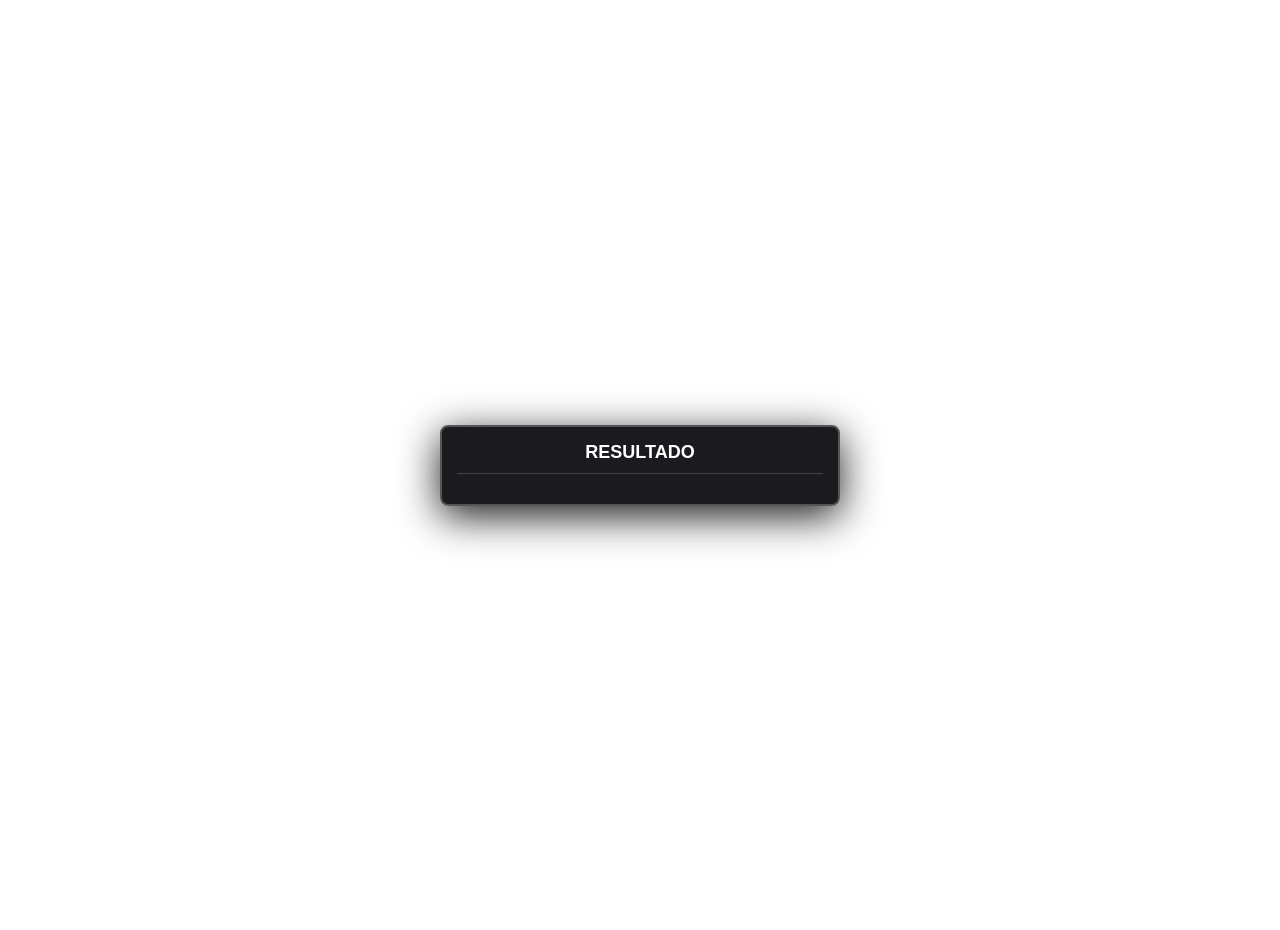
==== resultado.html @ 3fa2b74c "Create resultado.html" ====
<!DOCTYPE html>
<html lang="pt-BR">
<head>
    <meta charset="UTF-8">
    <link rel="stylesheet" href="style.css">
</head>
<body style="background: transparent; display: flex; justify-content: center; align-items: center; height: 100vh; margin: 0; overflow: hidden;">
    <div class="popup" style="display: block; position: relative; width: 90%; max-width: 400px; bottom: auto; left: auto; box-shadow: 0 10px 40px rgba(0,0,0,0.9); border: 2px solid #555;">
        <div class="popup-header" style="justify-content: center; border-bottom: 1px solid #444; padding-bottom: 10px;">
            <h3 id="popup-title" style="color: #fff; font-size: 18px; margin: 0; text-transform: uppercase;">Resultado</h3>
        </div>
        <div id="popup-content" style="font-size: 22px; text-align: center; margin-top: 15px;"></div>
    </div>
    
    <script type="module">
        import OBR from "https://esm.sh/@owlbear-rodeo/sdk";

        function formatResult(value, sorte) {
            let cor = value <= 4 ? "res-falha" : value <= 10 ? "res-comum" : value <= 19 ? "res-incomum" : "res-critico";
            let sorteHtml = sorte > 0 ? `<sup class="sorte-mod">${sorte}</sup>` : "";
            return `<span class="${cor}">${value}</span>${sorteHtml}`;
        }

        OBR.onReady(() => {
            const params = new URLSearchParams(window.location.search);
            const dataStr = params.get('data');
            
            if (dataStr) {
                const data = JSON.parse(decodeURIComponent(dataStr));
                document.getElementById("popup-title").innerText = `Rolagem de ${data.playerName}`;
                
                let parts = [];
                if (data.results.forca.length > 0) parts.push(`🔴 ${data.results.forca.map(v => formatResult(v, data.sorteUsada)).join(", ")}`);
                if (data.results.magia.length > 0) parts.push(`🔵 ${data.results.magia.map(v => formatResult(v, data.sorteUsada)).join(", ")}`);
                if (data.results.agilidade.length > 0) parts.push(`🟣 ${data.results.agilidade.map(v => formatResult(v, data.sorteUsada)).join(", ")}`);
                
                document.getElementById("popup-content").innerHTML = parts.join(" <br><br> ");
            }

            // Fecha a janela sozinha após 6 segundos
            setTimeout(() => { OBR.modal.close("resultado-modal"); }, 6000);
        });
    </script>
</body>
</html>
---- style.css ----
body {
    font-family: Arial, sans-serif;
    background-color: #222;
    color: #fff;
    padding: 15px;
    margin: 0;
}

.attr-row {
    display: flex;
    justify-content: space-between;
    align-items: center;
    margin-bottom: 15px;
    font-size: 18px;
    font-weight: bold;
}

/* Cores dos Atributos */
.attr-forca { color: #ff4c4c; } /* Vermelho */
.attr-magia { color: #4c9aff; } /* Azul */
.attr-agilidade { color: #b366ff; } /* Roxo */

.controls button {
    background-color: #444;
    color: white;
    border: none;
    padding: 5px 15px;
    font-size: 16px;
    cursor: pointer;
    border-radius: 4px;
}

.controls span {
    display: inline-block;
    width: 25px;
    text-align: center;
}

.roll-btn {
    width: 100%;
    padding: 12px;
    font-size: 18px;
    font-weight: bold;
    background-color: #28a745;
    color: white;
    border: none;
    border-radius: 5px;
    cursor: pointer;
    margin-top: 10px;
}

/* Estilo do Popup (Inspirado em caixas de texto limpas/escuras) */
.popup {
    display: none;
    position: fixed;
    bottom: 10px;
    left: 5%;
    width: 90%;
    background: rgba(15, 15, 20, 0.95);
    border: 2px solid #555;
    border-radius: 8px;
    padding: 15px;
    box-sizing: border-box;
    z-index: 1000;
    box-shadow: 0px 5px 15px rgba(0,0,0,0.8);
}

.popup-header {
    display: flex;
    justify-content: space-between;
    align-items: center;
    border-bottom: 1px solid #444;
    padding-bottom: 5px;
    margin-bottom: 10px;
}

.popup-header h3 { margin: 0; font-size: 16px; }
.popup-header button { background: none; color: white; border: none; font-size: 16px; cursor: pointer; }

/* Cores dos Resultados dos Dados */
.res-falha { color: #ff4c4c; font-weight: bold; } /* 1-4: Vermelho */
.res-comum { color: #ffffff; font-weight: bold; } /* 5-10: Branco */
.res-incomum { color: #50c878; font-weight: bold; } /* 11-19: Verde */
.res-critico { color: #ffd700; font-weight: bold; text-shadow: 0 0 8px rgba(255,215,0,0.6); } /* 20: Dourado */
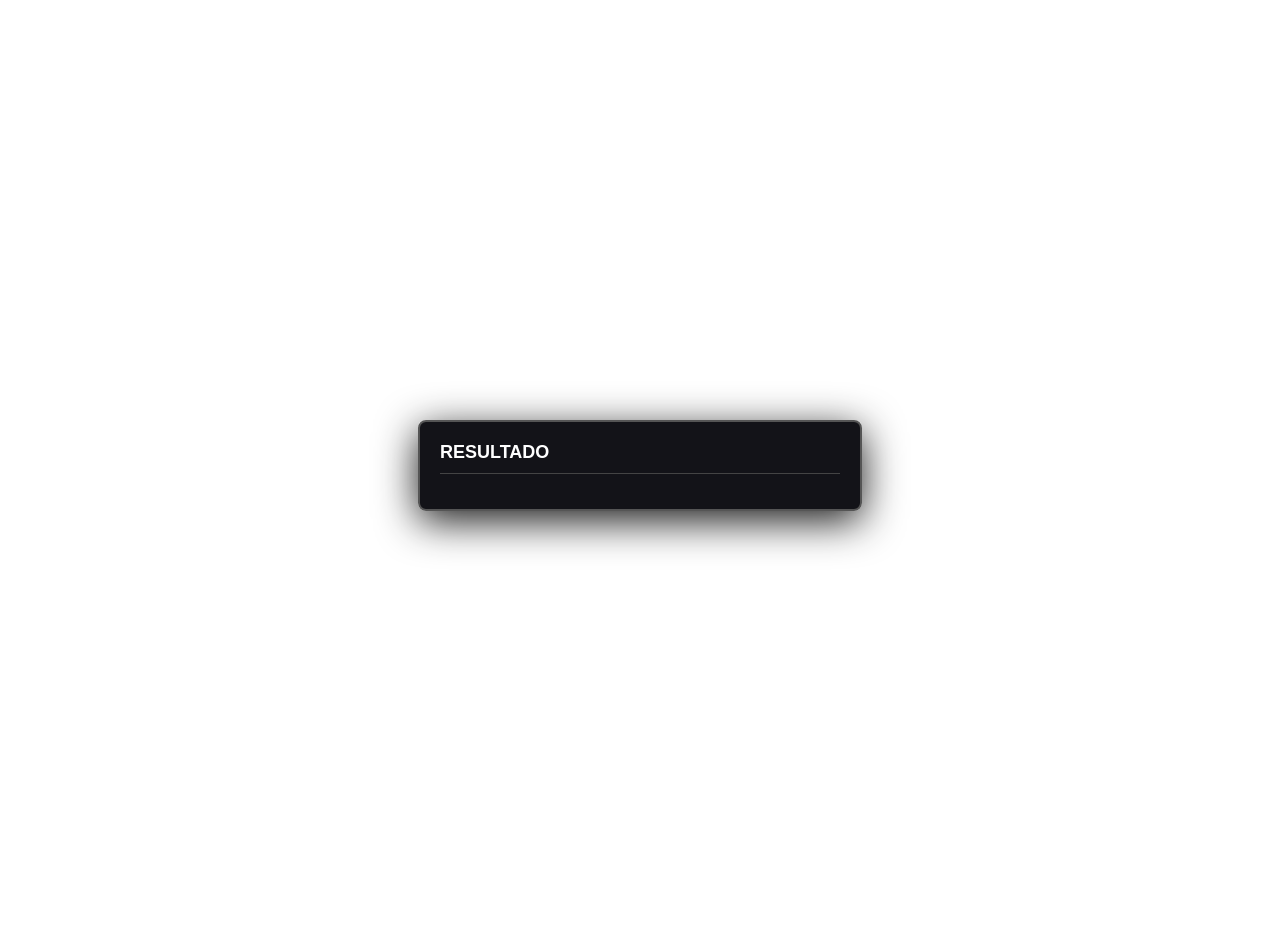
==== commit 9d86dbf1: "Update resultado.html" ====
--- a/resultado.html
+++ b/resultado.html
@@ -5,18 +5,18 @@
     <link rel="stylesheet" href="style.css">
 </head>
 <body style="background: transparent; display: flex; justify-content: center; align-items: center; height: 100vh; margin: 0; overflow: hidden;">
-    <div class="popup" style="display: block; position: relative; width: 90%; max-width: 400px; bottom: auto; left: auto; box-shadow: 0 10px 40px rgba(0,0,0,0.9); border: 2px solid #555;">
-        <div class="popup-header" style="justify-content: center; border-bottom: 1px solid #444; padding-bottom: 10px;">
+    <div class="popup" style="display: block; position: relative; width: 90%; max-width: 400px; bottom: auto; left: auto; background: rgba(15, 15, 20, 0.98); box-shadow: 0 10px 40px rgba(0,0,0,0.9); border: 2px solid #555; padding: 20px; border-radius: 8px;">
+        <div class="popup-header" style="justify-content: center; border-bottom: 1px solid #444; padding-bottom: 10px; margin-bottom: 15px;">
             <h3 id="popup-title" style="color: #fff; font-size: 18px; margin: 0; text-transform: uppercase;">Resultado</h3>
         </div>
-        <div id="popup-content" style="font-size: 22px; text-align: center; margin-top: 15px;"></div>
+        <div id="popup-content" style="font-size: 20px; text-align: left; margin-top: 15px; font-weight: bold;"></div>
     </div>
     
     <script type="module">
         import OBR from "https://esm.sh/@owlbear-rodeo/sdk";
 
         function formatResult(value, sorte) {
-            let cor = value <= 4 ? "res-falha" : value <= 10 ? "res-comum" : value <= 19 ? "res-incomum" : "res-critico";
+            let cor = value <= 4 ? "res-falha" : value <= 11 ? "res-comum" : value <= 19 ? "res-incomum" : "res-critico";
             let sorteHtml = sorte > 0 ? `<sup class="sorte-mod">${sorte}</sup>` : "";
             return `<span class="${cor}">${value}</span>${sorteHtml}`;
         }
@@ -30,14 +30,14 @@
                 document.getElementById("popup-title").innerText = `Rolagem de ${data.playerName}`;
                 
                 let parts = [];
-                if (data.results.forca.length > 0) parts.push(`🔴 ${data.results.forca.map(v => formatResult(v, data.sorteUsada)).join(", ")}`);
-                if (data.results.magia.length > 0) parts.push(`🔵 ${data.results.magia.map(v => formatResult(v, data.sorteUsada)).join(", ")}`);
-                if (data.results.agilidade.length > 0) parts.push(`🟣 ${data.results.agilidade.map(v => formatResult(v, data.sorteUsada)).join(", ")}`);
+                // Usando texto colorido em vez de bolinhas
+                if (data.results.forca.length > 0) parts.push(`<span class="attr-forca">Força:</span> ${data.results.forca.map(v => formatResult(v, data.sorteUsada)).join(", ")}`);
+                if (data.results.magia.length > 0) parts.push(`<span class="attr-magia">Magia:</span> ${data.results.magia.map(v => formatResult(v, data.sorteUsada)).join(", ")}`);
+                if (data.results.agilidade.length > 0) parts.push(`<span class="attr-agilidade">Agilidade:</span> ${data.results.agilidade.map(v => formatResult(v, data.sorteUsada)).join(", ")}`);
                 
                 document.getElementById("popup-content").innerHTML = parts.join(" <br><br> ");
             }
 
-            // Fecha a janela sozinha após 6 segundos
             setTimeout(() => { OBR.modal.close("resultado-modal"); }, 6000);
         });
     </script>
--- a/style.css
+++ b/style.css
@@ -15,7 +15,6 @@
     font-weight: bold;
 }
 
-/* Cores dos Atributos */
 .attr-forca { color: #ff4c4c; } /* Vermelho */
 .attr-magia { color: #4c9aff; } /* Azul */
 .attr-agilidade { color: #b366ff; } /* Roxo */
@@ -41,7 +40,7 @@
     padding: 12px;
     font-size: 18px;
     font-weight: bold;
-    background-color: #28a745;
+    background-color: #00b359;
     color: white;
     border: none;
     border-radius: 5px;
@@ -49,36 +48,54 @@
     margin-top: 10px;
 }
 
-/* Estilo do Popup (Inspirado em caixas de texto limpas/escuras) */
-.popup {
-    display: none;
-    position: fixed;
-    bottom: 10px;
-    left: 5%;
-    width: 90%;
-    background: rgba(15, 15, 20, 0.95);
-    border: 2px solid #555;
-    border-radius: 8px;
-    padding: 15px;
-    box-sizing: border-box;
-    z-index: 1000;
-    box-shadow: 0px 5px 15px rgba(0,0,0,0.8);
+.roll-btn:hover {
+    background-color: #00994c;
 }
 
-.popup-header {
-    display: flex;
-    justify-content: space-between;
-    align-items: center;
-    border-bottom: 1px solid #444;
+/* Cores dos Resultados dos Dados (Atualizadas) */
+.res-falha { color: #ff4c4c; font-weight: bold; } /* 1-4: Vermelho */
+.res-comum { color: #ffffff; font-weight: bold; } /* 5-11: Branco */
+.res-incomum { color: #50c878; font-weight: bold; } /* 12-19: Verde */
+.res-critico { color: #ffd700; font-weight: bold; text-shadow: 0 0 8px rgba(255,215,0,0.6); } /* 20: Dourado */
+
+/* Estilos do Histórico e Modificadores */
+.historico-header {
+    margin-top: 25px;
+    font-size: 16px;
+    font-weight: bold;
+    border-bottom: 2px solid #444;
     padding-bottom: 5px;
     margin-bottom: 10px;
+    color: #ccc;
 }
 
-.popup-header h3 { margin: 0; font-size: 16px; }
-.popup-header button { background: none; color: white; border: none; font-size: 16px; cursor: pointer; }
+.historico-container {
+    max-height: 180px;
+    overflow-y: auto;
+    background: rgba(15, 15, 20, 0.95);
+    padding: 10px;
+    border-radius: 5px;
+    border: 1px solid #444;
+}
 
-/* Cores dos Resultados dos Dados */
-.res-falha { color: #ff4c4c; font-weight: bold; } /* 1-4: Vermelho */
-.res-comum { color: #ffffff; font-weight: bold; } /* 5-10: Branco */
-.res-incomum { color: #50c878; font-weight: bold; } /* 11-19: Verde */
-.res-critico { color: #ffd700; font-weight: bold; text-shadow: 0 0 8px rgba(255,215,0,0.6); } /* 20: Dourado */
+.historico-item {
+    font-size: 14px;
+    margin-bottom: 8px;
+    border-bottom: 1px dashed #444;
+    padding-bottom: 8px;
+    line-height: 1.5;
+}
+
+.historico-item:last-child {
+    border-bottom: none;
+    margin-bottom: 0;
+    padding-bottom: 0;
+}
+
+.sorte-mod {
+    color: #50c878; 
+    font-size: 11px;
+    font-weight: bold;
+    vertical-align: super;
+    margin-left: 2px;
+}
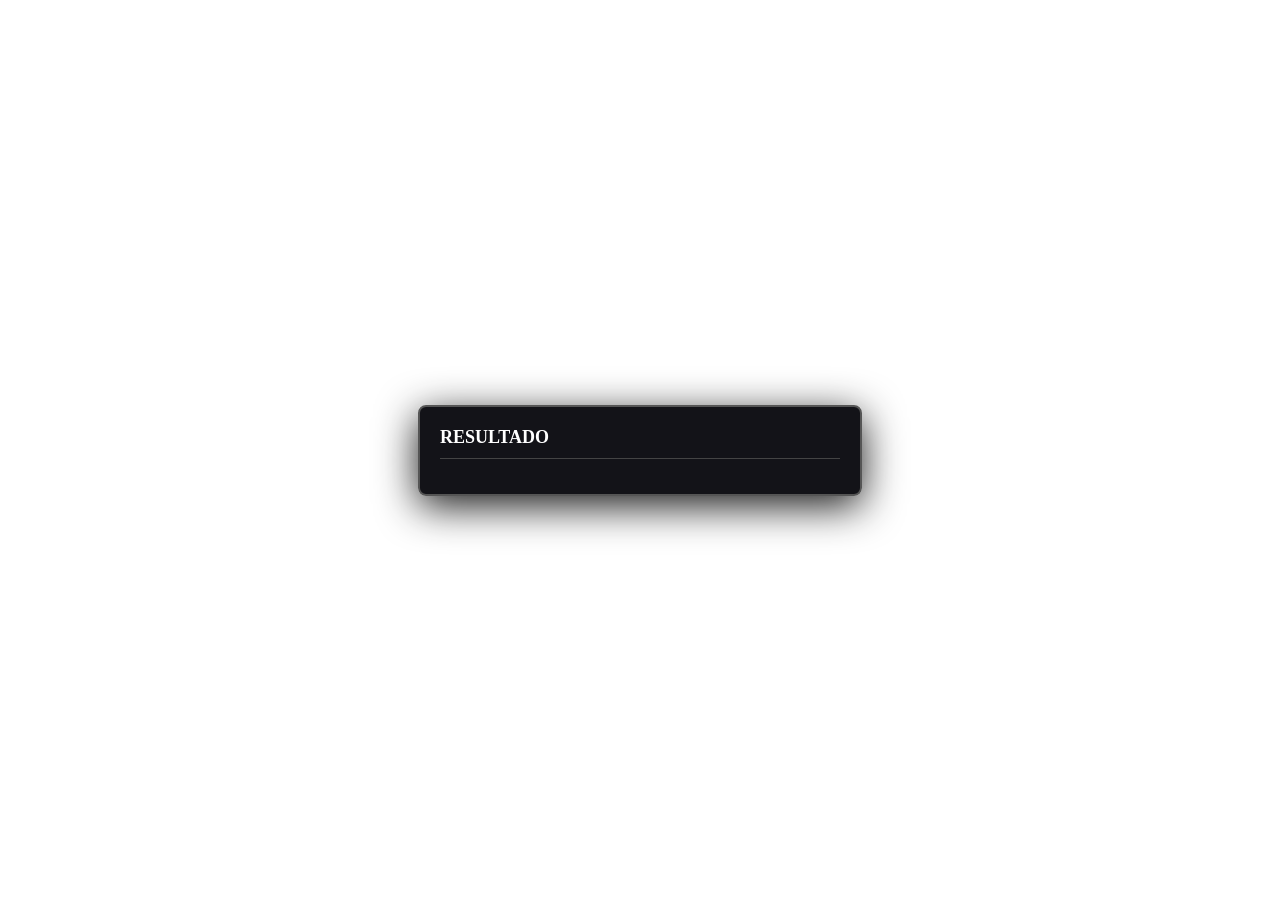
==== commit 9938134c: "Update resultado.html" ====
--- a/resultado.html
+++ b/resultado.html
@@ -3,9 +3,25 @@
 <head>
     <meta charset="UTF-8">
     <link rel="stylesheet" href="style.css">
+    <style>
+        @keyframes camera-shake {
+            0% { transform: translate(1px, 1px) rotate(0deg); }
+            10% { transform: translate(-2px, -2px) rotate(-1deg); }
+            20% { transform: translate(-3px, 0px) rotate(1deg); }
+            30% { transform: translate(3px, 2px) rotate(0deg); }
+            40% { transform: translate(1px, -1px) rotate(1deg); }
+            50% { transform: translate(-1px, 2px) rotate(-1deg); }
+            60% { transform: translate(-3px, 1px) rotate(0deg); }
+            70% { transform: translate(3px, 1px) rotate(-1deg); }
+            80% { transform: translate(-1px, -1px) rotate(1deg); }
+            90% { transform: translate(1px, 2px) rotate(0deg); }
+            100% { transform: translate(0px, 0px) rotate(0deg); }
+        }
+    </style>
 </head>
 <body style="background: transparent; display: flex; justify-content: center; align-items: center; height: 100vh; margin: 0; overflow: hidden;">
-    <div class="popup" style="display: block; position: relative; width: 90%; max-width: 400px; bottom: auto; left: auto; background: rgba(15, 15, 20, 0.98); box-shadow: 0 10px 40px rgba(0,0,0,0.9); border: 2px solid #555; padding: 20px; border-radius: 8px;">
+    
+    <div id="popup-box" class="popup" style="display: block; position: relative; width: 90%; max-width: 400px; bottom: auto; left: auto; background: rgba(15, 15, 20, 0.98); box-shadow: 0 10px 40px rgba(0,0,0,0.9); border: 2px solid #555; padding: 20px; border-radius: 8px;">
         <div class="popup-header" style="justify-content: center; border-bottom: 1px solid #444; padding-bottom: 10px; margin-bottom: 15px;">
             <h3 id="popup-title" style="color: #fff; font-size: 18px; margin: 0; text-transform: uppercase;">Resultado</h3>
         </div>
@@ -14,6 +30,12 @@
     
     <script type="module">
         import OBR from "https://esm.sh/@owlbear-rodeo/sdk";
+
+        // Converte cor Hex (#ff0000) para RGB (255, 0, 0) para o CSS da luz brilhar
+        function hexToRgb(hex) {
+            var result = /^#?([a-f\d]{2})([a-f\d]{2})([a-f\d]{2})$/i.exec(hex);
+            return result ? `${parseInt(result[1], 16)}, ${parseInt(result[2], 16)}, ${parseInt(result[3], 16)}` : "255, 215, 0"; // Ouro como falha
+        }
 
         function formatResult(value, sorte) {
             let cor = value <= 4 ? "res-falha" : value <= 11 ? "res-comum" : value <= 19 ? "res-incomum" : "res-critico";
@@ -30,12 +52,50 @@
                 document.getElementById("popup-title").innerText = `Rolagem de ${data.playerName}`;
                 
                 let parts = [];
-                // Usando texto colorido em vez de bolinhas
-                if (data.results.forca.length > 0) parts.push(`<span class="attr-forca">Força:</span> ${data.results.forca.map(v => formatResult(v, data.sorteUsada)).join(", ")}`);
-                if (data.results.magia.length > 0) parts.push(`<span class="attr-magia">Magia:</span> ${data.results.magia.map(v => formatResult(v, data.sorteUsada)).join(", ")}`);
-                if (data.results.agilidade.length > 0) parts.push(`<span class="attr-agilidade">Agilidade:</span> ${data.results.agilidade.map(v => formatResult(v, data.sorteUsada)).join(", ")}`);
+                let teveCritico = false;
+
+                const processarAtributo = (array, nome, classeCSS) => {
+                    if (array.length > 0) {
+                        parts.push(`<span class="${classeCSS}">${nome}:</span> ` + array.map(v => {
+                            if (v >= 20) teveCritico = true;
+                            return formatResult(v, data.sorteUsada);
+                        }).join(", "));
+                    }
+                };
+
+                processarAtributo(data.results.forca, "Força", "attr-forca");
+                processarAtributo(data.results.magia, "Magia", "attr-magia");
+                processarAtributo(data.results.agilidade, "Agilidade", "attr-agilidade");
                 
                 document.getElementById("popup-content").innerHTML = parts.join(" <br><br> ");
+
+                const box = document.getElementById("popup-box");
+                
+                // Aplicação da cor do Grimório ou Dourado Padrão
+                let corBase = data.auraColor || "#ffd700";
+                let rgbCor = hexToRgb(corBase);
+
+                if (teveCritico) {
+                    // Injeta uma animação de CSS feita na hora com a cor do jogador
+                    const style = document.createElement('style');
+                    style.innerHTML = `
+                        @keyframes dynamic-dramatic {
+                            0% { box-shadow: 0 10px 40px rgba(0,0,0,0.9); }
+                            50% { box-shadow: 0 0 60px rgba(${rgbCor}, 0.8), inset 0 0 20px rgba(${rgbCor}, 0.3); }
+                            100% { box-shadow: 0 0 30px rgba(${rgbCor}, 0.5); }
+                        }
+                        .custom-crit-anim {
+                            animation: camera-shake 0.4s cubic-bezier(.36,.07,.19,.97) both, dynamic-dramatic 1s ease-out forwards;
+                            border-color: ${corBase} !important;
+                        }
+                    `;
+                    document.head.appendChild(style);
+                    box.classList.add("custom-crit-anim");
+                } else if (data.auraColor) {
+                    // Se não for crítico, mas tiver aura, aplica um brilho suave constante
+                    box.style.boxShadow = `0 0 30px rgba(${rgbCor}, 0.3)`;
+                    box.style.borderColor = corBase;
+                }
             }
 
             setTimeout(() => { OBR.modal.close("resultado-modal"); }, 6000);
--- a/style.css
+++ b/style.css
@@ -1,65 +1,73 @@
-body {
-    font-family: Arial, sans-serif;
-    background-color: #222;
-    color: #fff;
-    padding: 15px;
-    margin: 0;
+/* Estilos do Criador de Grimórios e Lixeira */
+.grimorio-section {
+    margin-top: 15px;
+    background: rgba(0, 0, 0, 0.2);
+    padding: 10px;
+    border-radius: 5px;
+    border: 1px solid #333;
 }
 
-.attr-row {
-    display: flex;
-    justify-content: space-between;
-    align-items: center;
-    margin-bottom: 15px;
-    font-size: 18px;
-    font-weight: bold;
+.grimorio-title {
+    font-size: 13px;
+    color: #aaa;
+    display: block;
+    margin-bottom: 8px;
+    text-transform: uppercase;
 }
 
-.attr-forca { color: #ff4c4c; } /* Vermelho */
-.attr-magia { color: #4c9aff; } /* Azul */
-.attr-agilidade { color: #b366ff; } /* Roxo */
+.grimorio-creator {
+    display: flex;
+    gap: 5px;
+    margin-bottom: 8px;
+}
 
-.controls button {
-    background-color: #444;
+.grimorio-creator input[type="text"] {
+    flex: 1;
+    background: #222;
     color: white;
-    border: none;
-    padding: 5px 15px;
-    font-size: 16px;
+    border: 1px solid #555;
+    padding: 6px;
+    border-radius: 4px;
+    outline: none;
+}
+
+.grimorio-creator input[type="color"] {
+    width: 35px;
+    height: 30px;
+    padding: 0;
+    border: 1px solid #555;
+    background: transparent;
     cursor: pointer;
     border-radius: 4px;
 }
 
-.controls span {
-    display: inline-block;
-    width: 25px;
-    text-align: center;
+.grimorio-creator button {
+    background: #444;
+    color: white;
+    border: none;
+    padding: 0 12px;
+    border-radius: 4px;
+    cursor: pointer;
+    font-weight: bold;
 }
 
-.roll-btn {
+.grimorio-creator button:hover { background: #555; }
+
+#sel-grimorio {
     width: 100%;
-    padding: 12px;
-    font-size: 18px;
-    font-weight: bold;
-    background-color: #00b359;
+    background: #222;
     color: white;
-    border: none;
-    border-radius: 5px;
+    border: 1px solid #555;
+    padding: 6px;
+    border-radius: 4px;
+    outline: none;
     cursor: pointer;
-    margin-top: 10px;
 }
 
-.roll-btn:hover {
-    background-color: #00994c;
-}
-
-/* Cores dos Resultados dos Dados (Atualizadas) */
-.res-falha { color: #ff4c4c; font-weight: bold; } /* 1-4: Vermelho */
-.res-comum { color: #ffffff; font-weight: bold; } /* 5-11: Branco */
-.res-incomum { color: #50c878; font-weight: bold; } /* 12-19: Verde */
-.res-critico { color: #ffd700; font-weight: bold; text-shadow: 0 0 8px rgba(255,215,0,0.6); } /* 20: Dourado */
-
-/* Estilos do Histórico e Modificadores */
 .historico-header {
+    display: flex;
+    justify-content: space-between;
+    align-items: center;
     margin-top: 25px;
     font-size: 16px;
     font-weight: bold;
@@ -69,33 +77,16 @@
     color: #ccc;
 }
 
-.historico-container {
-    max-height: 180px;
-    overflow-y: auto;
-    background: rgba(15, 15, 20, 0.95);
-    padding: 10px;
-    border-radius: 5px;
-    border: 1px solid #444;
+.btn-lixeira {
+    background: transparent;
+    border: none;
+    cursor: pointer;
+    font-size: 16px;
+    opacity: 0.7;
+    transition: 0.2s;
 }
 
-.historico-item {
-    font-size: 14px;
-    margin-bottom: 8px;
-    border-bottom: 1px dashed #444;
-    padding-bottom: 8px;
-    line-height: 1.5;
+.btn-lixeira:hover {
+    opacity: 1;
+    transform: scale(1.1);
 }
-
-.historico-item:last-child {
-    border-bottom: none;
-    margin-bottom: 0;
-    padding-bottom: 0;
-}
-
-.sorte-mod {
-    color: #50c878; 
-    font-size: 11px;
-    font-weight: bold;
-    vertical-align: super;
-    margin-left: 2px;
-}
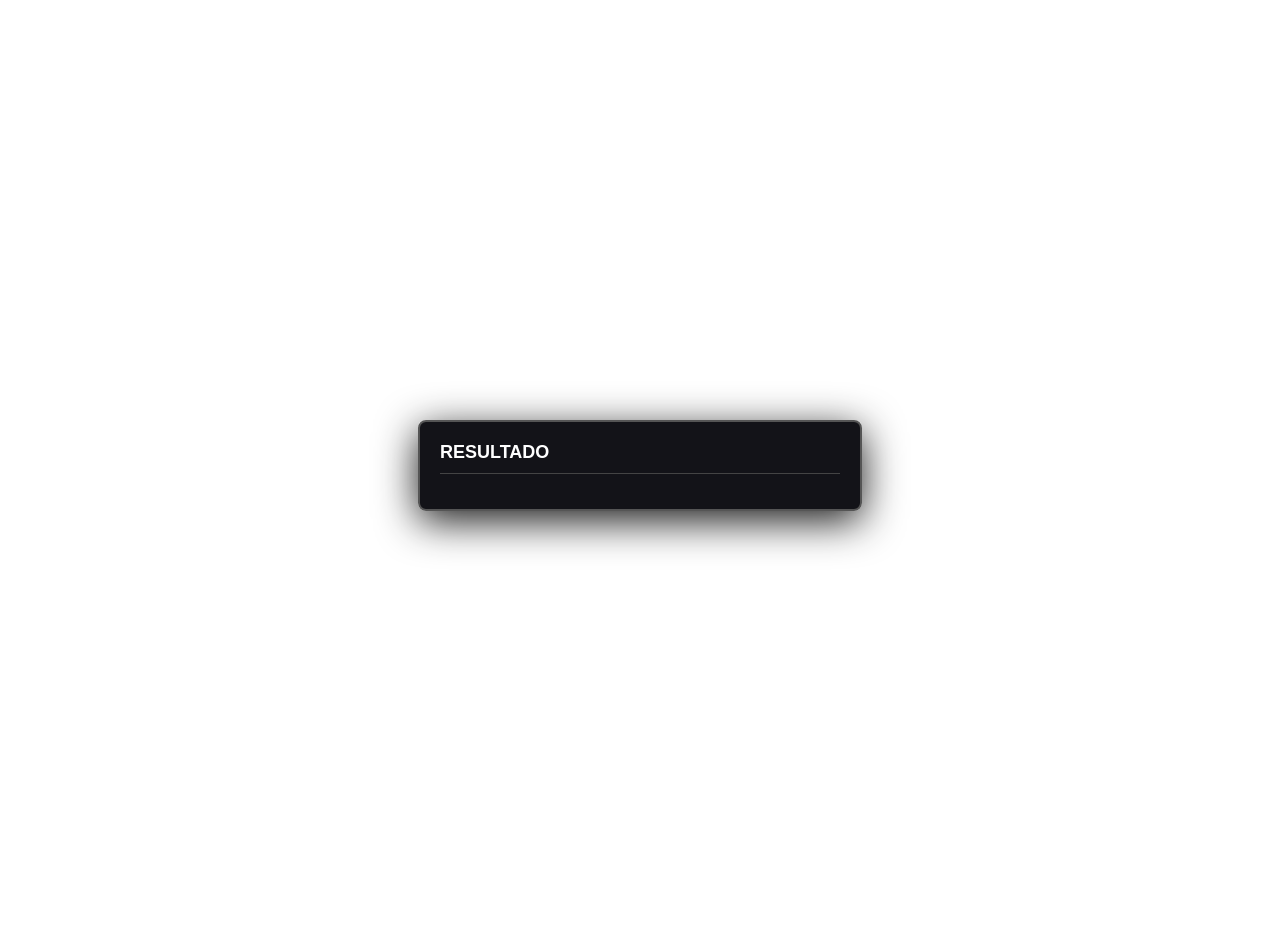
==== commit 2b9e92fe: "Update resultado.html" ====
--- a/resultado.html
+++ b/resultado.html
@@ -2,7 +2,7 @@
 <html lang="pt-BR">
 <head>
     <meta charset="UTF-8">
-    <link rel="stylesheet" href="style.css">
+    <link rel="stylesheet" href="style.css?v=9">
     <style>
         @keyframes camera-shake {
             0% { transform: translate(1px, 1px) rotate(0deg); }
--- a/style.css
+++ b/style.css
@@ -1,10 +1,79 @@
-/* Estilos do Criador de Grimórios e Lixeira */
+body {
+    font-family: Arial, sans-serif;
+    background-color: #222;
+    color: #fff;
+    padding: 15px;
+    margin: 0;
+}
+
+.attr-row {
+    display: flex;
+    justify-content: space-between;
+    align-items: center;
+    margin-bottom: 15px;
+    font-size: 18px;
+    font-weight: bold;
+}
+
+/* Cores dos Atributos */
+.attr-forca { color: #ff4c4c; }
+.attr-magia { color: #4c9aff; }
+.attr-agilidade { color: #b366ff; }
+
+.controls button {
+    background-color: #444;
+    color: white;
+    border: none;
+    padding: 5px 15px;
+    font-size: 16px;
+    cursor: pointer;
+    border-radius: 4px;
+}
+
+.controls span {
+    display: inline-block;
+    width: 25px;
+    text-align: center;
+}
+
+/* O Botão Verde Clássico */
+.roll-btn {
+    width: 100%;
+    padding: 12px;
+    font-size: 18px;
+    font-weight: bold;
+    background-color: #00b359;
+    color: white;
+    border: none;
+    border-radius: 5px;
+    cursor: pointer;
+    margin-top: 10px;
+}
+
+.roll-btn:hover { background-color: #00994c; }
+
+/* Cores dos Resultados */
+.res-falha { color: #ff4c4c; font-weight: bold; }
+.res-comum { color: #ffffff; font-weight: bold; }
+.res-incomum { color: #50c878; font-weight: bold; }
+.res-critico { color: #ffd700; font-weight: bold; text-shadow: 0 0 8px rgba(255,215,0,0.6); }
+
+.sorte-mod {
+    color: #50c878; 
+    font-size: 11px;
+    font-weight: bold;
+    vertical-align: super;
+    margin-left: 2px;
+}
+
+/* --- SEÇÃO NOVA: Grimórios e Histórico --- */
+
 .grimorio-section {
     margin-top: 15px;
     background: rgba(0, 0, 0, 0.2);
     padding: 10px;
     border-radius: 5px;
-    border: 1px solid #333;
+    border: 1px solid #444;
 }
 
 .grimorio-title {
@@ -90,3 +159,26 @@
     opacity: 1;
     transform: scale(1.1);
 }
+
+.historico-container {
+    max-height: 180px;
+    overflow-y: auto;
+    background: rgba(15, 15, 20, 0.95);
+    padding: 10px;
+    border-radius: 5px;
+    border: 1px solid #444;
+}
+
+.historico-item {
+    font-size: 14px;
+    margin-bottom: 8px;
+    border-bottom: 1px dashed #444;
+    padding-bottom: 8px;
+    line-height: 1.5;
+}
+
+.historico-item:last-child {
+    border-bottom: none;
+    margin-bottom: 0;
+    padding-bottom: 0;
+}
